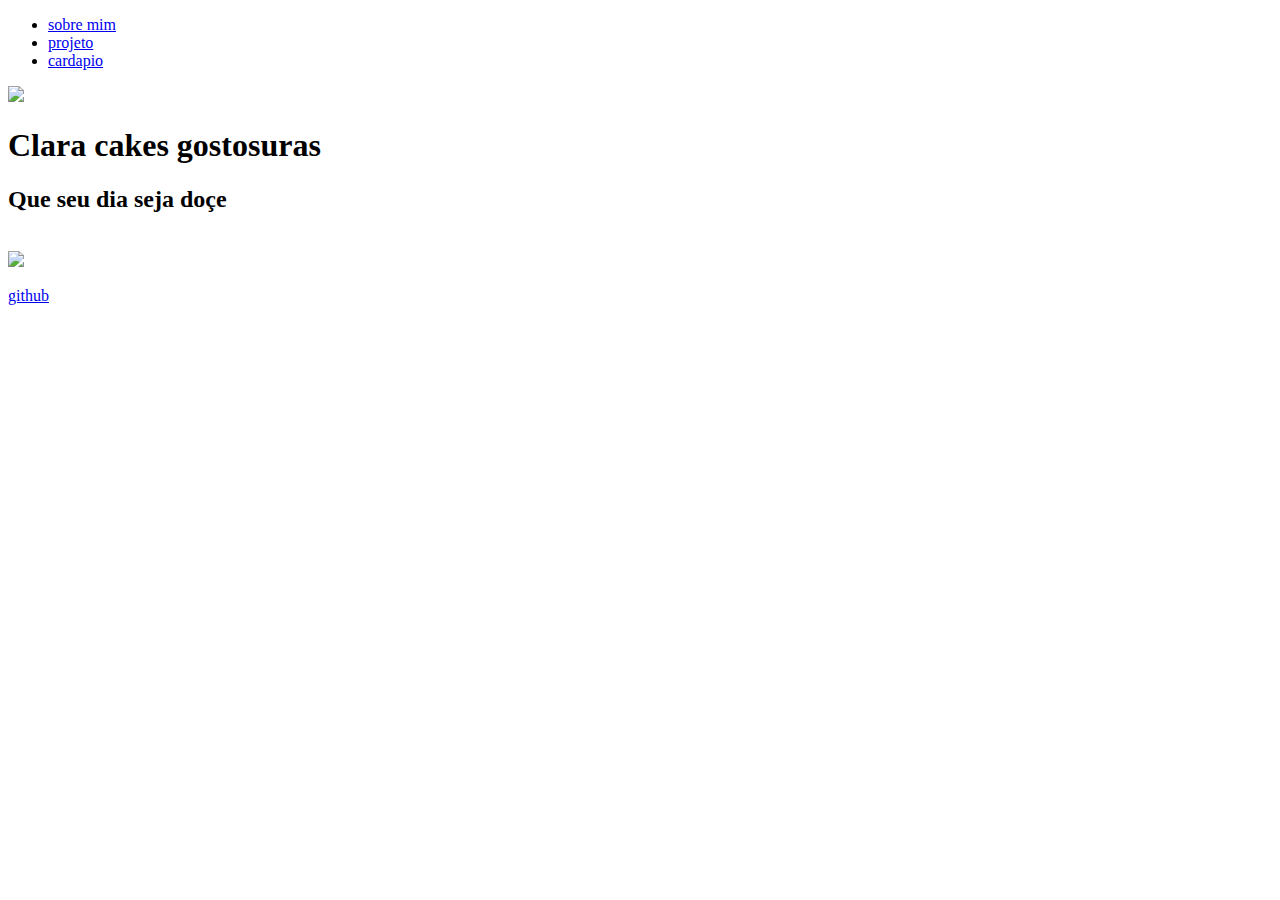
==== index.html @ f5440855 "Add files via upload" ====
<!DOCTYPE html>
<html lang="en">
<head>
    <link rel="stylesheet" href="https://stackpath.bootstrapcdn.com/bootstrap/4.1.3/css/bootstrap.min.css" integrity="sha384-MCw98/SFnGE8fJT3GXwEOngsV7Zt27NXFoaoApmYm81iuXoPkFOJwJ8ERdknLPMO" crossorigin="anonymous">
    <meta charset="UTF-8">
    <meta name="viewport" content="width=device-width, initial-scale=1.0">
    <title>Daniel paiva</title>
    <link rel="stylesheet" href="index.css">

</head>
<body>
    <div class="container"> 
        <nav>
            <ul>
                <li>
                    <a href="pagina_inicial.html" class="buton">sobre mim</a>
                </li>
                <li>
                    <a href="project.html" class="buton">projeto</a>
                </li>
                <li>
                    <a href="cardapio.html" class="buton">cardapio</a>
                </li>
            </ul>
        </nav>
        <header>
            <div class="center">
                <img src="./img/trufados.jpg"></div>
            </div>
                <h1>Clara cakes gostosuras</h1>
                <h2>Que seu dia seja doçe</h2>
        </header>
        <br>
            
        <footer>
            <a href="https://github.com/danielpaiv/projeto_daniel-2-"  target="_blank" rel="noopener noopener" > 
                <img src="./img/github.svg.webp"></img>
                <p>github</p>
            </a>
        </footer>
    </div>
    <script src="https://code.jquery.com/jquery-3.3.1.slim.min.js" integrity="sha384-q8i/X+965DzO0rT7abK41JStQIAqVgRVzpbzo5smXKp4YfRvH+8abtTE1Pi6jizo" crossorigin="anonymous"></script>
<script src="https://cdnjs.cloudflare.com/ajax/libs/popper.js/1.14.3/umd/popper.min.js" integrity="sha384-ZMP7rVo3mIykV+2+9J3UJ46jBk0WLaUAdn689aCwoqbBJiSnjAK/l8WvCWPIPm49" crossorigin="anonymous"></script>
<script src="https://stackpath.bootstrapcdn.com/bootstrap/4.1.3/js/bootstrap.min.js" integrity="sha384-ChfqqxuZUCnJSK3+MXmPNIyE6ZbWh2IMqE241rYiqJxyMiZ6OW/JmZQ5stwEULTy" crossorigin="anonymous"></script>
</body>
</html>
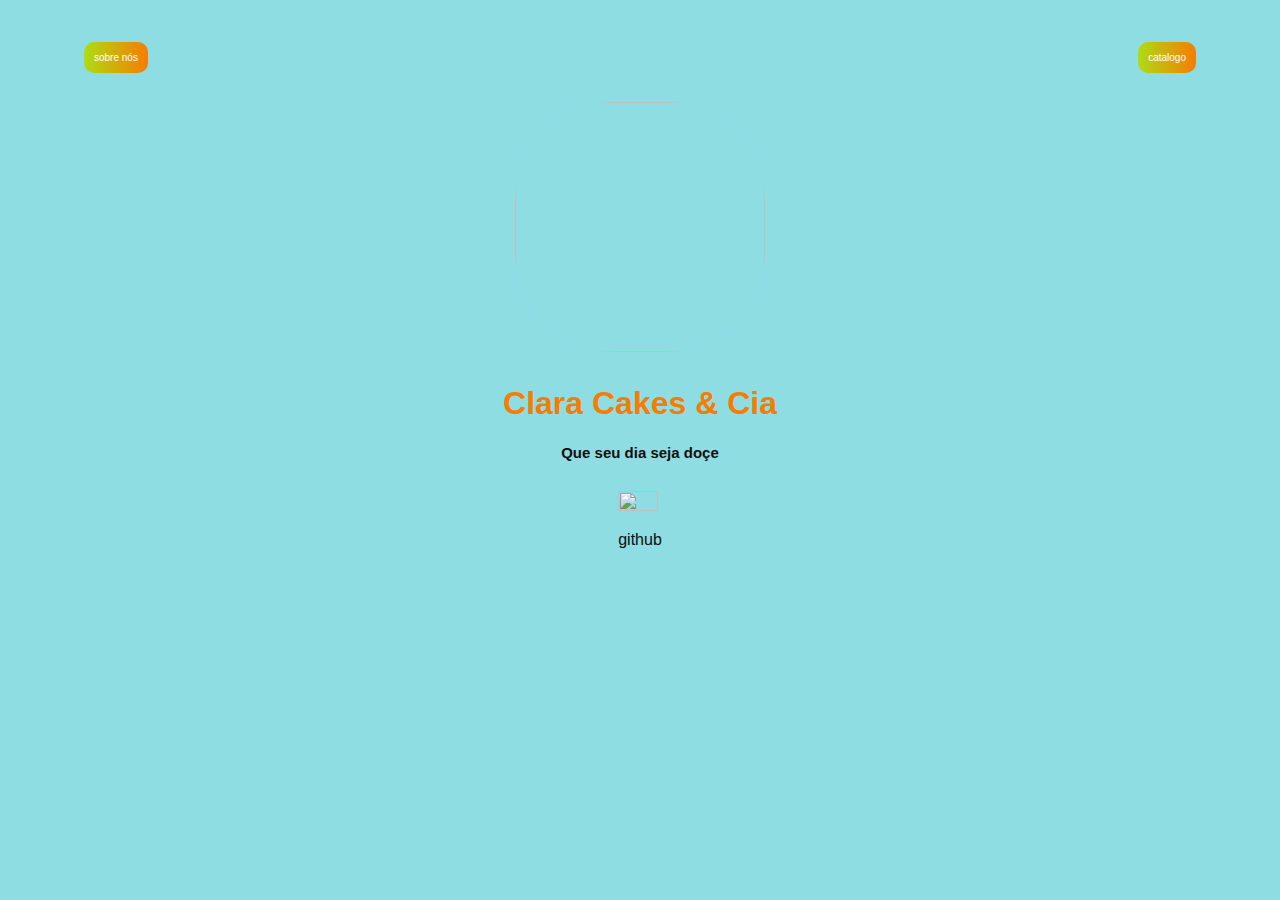
==== commit 19b31016: "Add files via upload" ====
--- a/index.html
+++ b/index.html
@@ -10,24 +10,24 @@
 </head>
 <body>
     <div class="container"> 
-        <nav>
+        <nav class="box">
             <ul>
                 <li>
-                    <a href="pagina_inicial.html" class="buton">sobre mim</a>
+                    <a href="" class="buton">sobre nós</a>
                 </li>
                 <li>
-                    <a href="project.html" class="buton">projeto</a>
+                    
                 </li>
                 <li>
-                    <a href="cardapio.html" class="buton">cardapio</a>
+                    <a href="cardapio.html" class="buton">catalogo</a>
                 </li>
             </ul>
         </nav>
         <header>
             <div class="center">
-                <img src="./img/trufados.jpg"></div>
+                <img src="./img/logo.jpeg"></div>
             </div>
-                <h1>Clara cakes gostosuras</h1>
+                <h1>Clara Cakes & Cia</h1>
                 <h2>Que seu dia seja doçe</h2>
         </header>
         <br>
--- a/index.css
+++ b/index.css
@@ -0,0 +1,89 @@
+body{
+    color: rgb(16, 15, 15);
+    background-color: rgb(141, 221, 227);
+    font-family: Arial, Helvetica, sans-serif;
+}
+nav{
+    background-color: rgb(141, 221, 227);
+}
+
+ul{
+    display: flex;
+    justify-content: space-between;
+    list-style-type: none;
+    align-items: center;
+    padding: 16px;
+}
+
+a{
+    color: rgb(14, 13, 13);
+    text-decoration: none;
+}
+
+header img{
+    width: 250px;
+    height: 250px;
+    border-radius: 40%;
+    border: 5px solid rgb(141, 221, 227);
+    
+}
+
+.center{
+    text-align: center;
+}
+
+h1{
+    color: rgb(248, 124, 0);
+    text-align: center;
+}
+h2{
+    font-size: 15px;
+    text-align: center;
+}
+
+footer img{
+    width: 40px;
+    height: 20px;
+}
+
+footer{
+    display: flex;
+    justify-content: center;
+}
+
+.container{
+    padding: 7px 60px;
+}
+
+nav a:hover{
+    color: green;
+}
+
+.container{
+    padding: opx 100px;
+}
+#contact.html{
+    background-color: blue;
+    color: blue;
+}
+main{
+    background-color: rgb(81, 86, 229);
+    padding: 30px;
+   
+    text-align: center;
+}
+.buton{
+        
+    background-image: linear-gradient(to right,rgb(173, 220, 20), rgb(248, 124, 0));
+    width: 100%;
+    border: none;
+    padding: 10px;
+    color: white;
+    font-size: 10px;
+    cursor: pointer;
+    border-radius: 10px;
+}
+.buton:hover
+{
+    background-image: linear-gradient(to right,rgb(248, 124, 0), rgb(173, 220, 20));
+}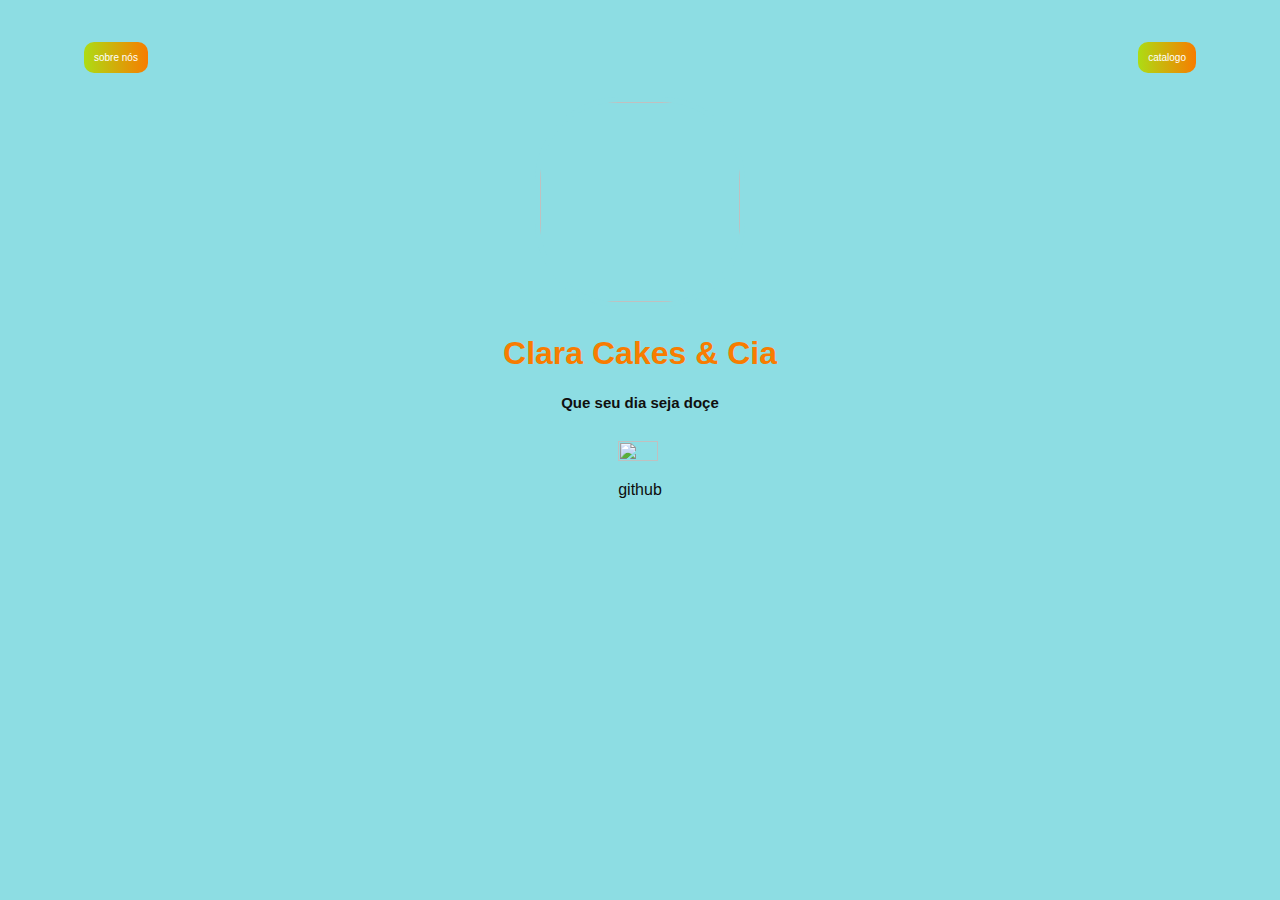
==== commit 4957edf6: "Update index.html" ====
--- a/index.html
+++ b/index.html
@@ -5,7 +5,150 @@
     <meta charset="UTF-8">
     <meta name="viewport" content="width=device-width, initial-scale=1.0">
     <title>Daniel paiva</title>
-    <link rel="stylesheet" href="index.css">
+    <style>
+ body{
+    color: rgb(16, 15, 15);
+    background-color: rgb(141, 221, 227);
+    font-family: Arial, Helvetica, sans-serif;
+}
+nav{
+    background-color: rgb(141, 221, 227);
+}
+
+ul{
+    display: flex;
+    justify-content: space-between;
+    list-style-type: none;
+    align-items: center;
+    padding: 16px;
+}
+
+a{
+    color: rgb(14, 13, 13);
+    text-decoration: none;
+}
+
+header img{
+    width: 200px;
+    height: 200px;
+    border-radius: 40%;
+    border: 5px solid rgb(141, 221, 227);
+    
+}
+
+.center{
+    text-align: center;
+}
+
+h1{
+    color: rgb(248, 124, 0);
+    text-align: center;
+}
+h2{
+    font-size: 15px;
+    text-align: center;
+}
+
+footer img{
+    width: 40px;
+    height: 20px;
+}
+
+footer{
+    display: flex;
+    justify-content: center;
+}
+
+.container{
+    padding: 7px 60px;
+}
+
+nav a:hover{
+    color: green;
+}
+
+.container{
+    padding: opx 100px;
+}
+#contact.html{
+    background-color: blue;
+    color: blue;
+}
+main{
+    background-color: rgb(81, 86, 229);
+    padding: 30px;
+   
+    text-align: center;
+}
+.buton{
+        
+    background-image: linear-gradient(to right,rgb(173, 220, 20), rgb(248, 124, 0));
+    width: 100%;
+    border: none;
+    padding: 10px;
+    color: white;
+    font-size: 10px;
+    cursor: pointer;
+    border-radius: 10px;
+}
+.buton:hover
+{
+    background-image: linear-gradient(to right,rgb(248, 124, 0), rgb(173, 220, 20));
+}
+
+@media screen and (max-width: 768px) {
+    body{
+        background-color: orange;
+    }
+}
+@media screen and (max-width: 768px){
+    body{
+        width: 100%;
+    }
+}
+
+@media screen and (max-width: 600px) {
+    body{
+        background-color: blue;
+    }
+}
+@media screen and (max-width: 600px){
+    body{
+        width: 100%;
+    }
+}
+
+@media screen and (max-width: 400px){
+    body{
+        background-color: yellow;
+    }
+}
+@media screen and (max-width: 400px){
+    body{
+        width: 100%;
+    }
+}
+@media screen and (max-width: 400px){
+    ul{
+        padding: 10px;
+    }
+}
+@media screen and (max-width: 400px){
+header img{
+    width: 100%;
+    
+    
+}
+}
+
+
+
+
+
+
+
+
+    </style>
 
 </head>
 <body>
@@ -24,8 +167,10 @@
             </ul>
         </nav>
         <header>
-            <div class="center">
+            <div>
+                <center>
                 <img src="./img/logo.jpeg"></div>
+                </center>
             </div>
                 <h1>Clara Cakes & Cia</h1>
                 <h2>Que seu dia seja doçe</h2>
@@ -43,4 +188,4 @@
 <script src="https://cdnjs.cloudflare.com/ajax/libs/popper.js/1.14.3/umd/popper.min.js" integrity="sha384-ZMP7rVo3mIykV+2+9J3UJ46jBk0WLaUAdn689aCwoqbBJiSnjAK/l8WvCWPIPm49" crossorigin="anonymous"></script>
 <script src="https://stackpath.bootstrapcdn.com/bootstrap/4.1.3/js/bootstrap.min.js" integrity="sha384-ChfqqxuZUCnJSK3+MXmPNIyE6ZbWh2IMqE241rYiqJxyMiZ6OW/JmZQ5stwEULTy" crossorigin="anonymous"></script>
 </body>
-</html>+</html>
